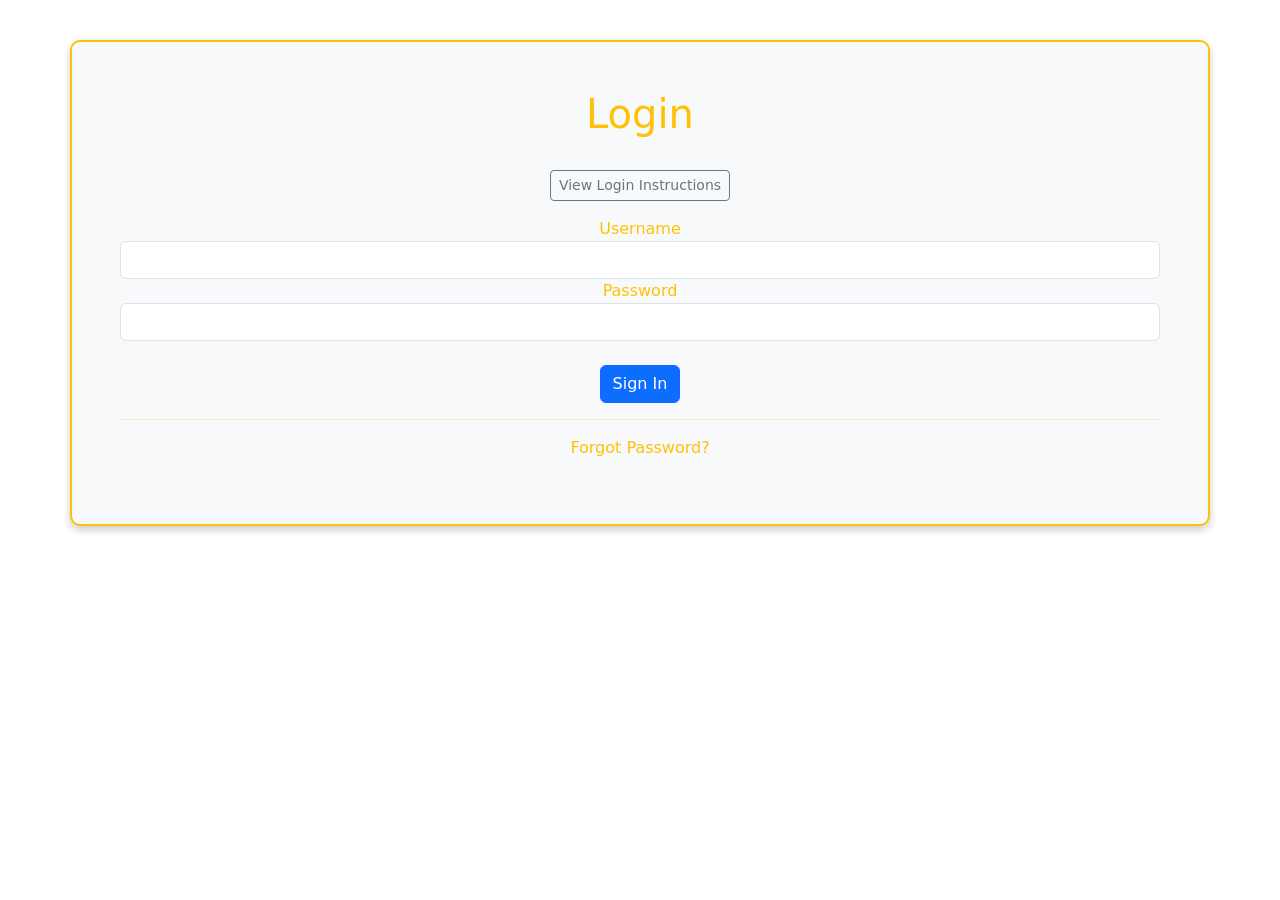
==== index.html @ 7818d907 "copied to skillstest" ====
<!DOCTYPE html>
<html lang="en">
<head>
    <meta charset="UTF-8">
    <meta name="viewport" content="width=device-width, initial-scale=1.0">
    <title>Q4-SW1</title>
<style>
        body { font-family: Arial; text-align: center; }
        input { width: 200px; margin: 10px; }
        button { margin: 5px; }
        
    </style>
    <link rel="stylesheet" type = "text/css" href="styles.css">
    <link href="https://cdn.jsdelivr.net/npm/bootstrap@5.3.3/dist/css/bootstrap.min.css" rel="stylesheet" />

    <!-- BOOTSTRAP-CSS -->
    <link href="https://cdn.jsdelivr.net/npm/bootstrap@5.3.8/dist/css/bootstrap.min.css" rel="stylesheet" integrity="sha384-sRIl4kxILFvY47J16cr9ZwB07vP4J8+LH7qKQnuqkuIAvNWLzeN8tE5YBujZqJLB" crossorigin="anonymous">
    
    <!-- BOOTSTRAP-JS -->
    <script src="https://cdn.jsdelivr.net/npm/bootstrap@5.3.8/dist/js/bootstrap.bundle.min.js" integrity="sha384-FKyoEForCGlyvwx9Hj09JcYn3nv7wiPVlz7YYwJrWVcXK/BmnVDxM+D2scQbITxI" crossorigin="anonymous"></script>
</head>
<body>
    <br>   
    <div class="container p-5 mt-3 mb-3 bg-light text-warning text-center">
            <h1>Login</h1>
            <br>
    <details ontoggle="alert('TEST CREDENTIALS: \nUser: JKMM \nPass: titantvman')">
        <summary class="btn btn-sm btn-outline-secondary mb-3">View Login Instructions</summary>
        <p class="small text-muted">Enter the credentials shown in the alert box.</p>
    </details>


            <form>
                <label for="username">Username</label>
                <input type="text" name="uname" class="form-control" id="UserName">
                
                <label for="password">Password</label>
                <input type="password" name="PWRD" class="form-control" id="PassWord">
            </form>
            
            <br>

            <div id="feedback"></div>


            <button type="button" id="signInButton" class="btn btn-primary" onclick="signIn()">Sign In</button>
            <hr>
            <p><a href="#"></a>Forgot Password?</a></p>
    </div>
    <script src="main.js"></script>
</body>
---- styles.css ----
body {
    background-image: url('Wod.png');
    background-size: cover;
    background-repeat: no-repeat;
    background-attachment: fixed;
}

.container {
    max-width: 400px;
    margin: 50px auto;
    padding: 30px;
    background-color: rgba(255, 255, 255, 0.9);
    border-radius: 10px;
    box-shadow: 0 4px 8px rgba(0, 0, 0, 0.2);
    border: 2px solid #ffc107;
}
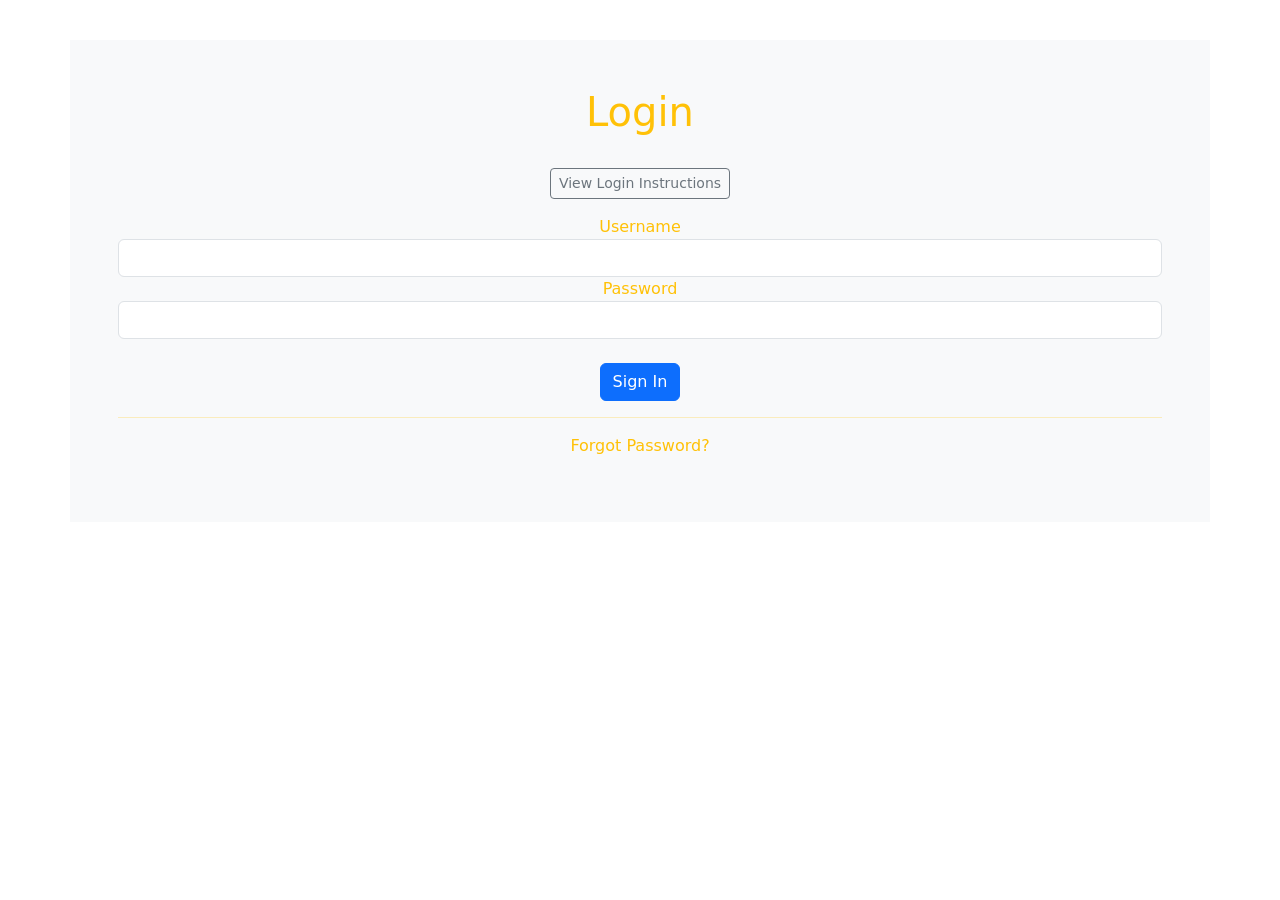
==== commit 382ced98: "Update index.html" ====
--- a/index.html
+++ b/index.html
@@ -3,7 +3,7 @@
 <head>
     <meta charset="UTF-8">
     <meta name="viewport" content="width=device-width, initial-scale=1.0">
-    <title>Q4-SW1</title>
+    <title>Q4-SkillsTest</title>
 <style>
         body { font-family: Arial; text-align: center; }
         input { width: 200px; margin: 10px; }
--- a/styles.css
+++ b/styles.css
@@ -3,14 +3,47 @@
     background-size: cover;
     background-repeat: no-repeat;
     background-attachment: fixed;
+    min-height: 100vh;
 }
 
-.container {
-    max-width: 400px;
-    margin: 50px auto;
-    padding: 30px;
-    background-color: rgba(255, 255, 255, 0.9);
+.card {
+    background-color: rgba(255, 255, 255, 0.8);
     border-radius: 10px;
-    box-shadow: 0 4px 8px rgba(0, 0, 0, 0.2);
-    border: 2px solid #ffc107;
+    box-sizing: border-box;
+    padding: 100px;
+    margin-bottom: 24px;
+    width: 100%;
+    max-width: 100%;
 }
+
+.nav {
+    display: flex;
+    flex-direction: column;
+    align-items: center;
+    width: 200px;
+    padding: 20px 10px;
+    min-height: 100vh;
+}
+
+.nav ul {
+    list-style: none;
+    padding: 0;
+    margin: 20px 0 0;
+    width: 100%;
+}
+
+.nav li {
+    margin: 20px;
+    color: white;
+}
+
+.vns {
+    flex: 1;
+    min-width: 0;
+}
+
+.card {
+    max-width: none;
+}
+
+
